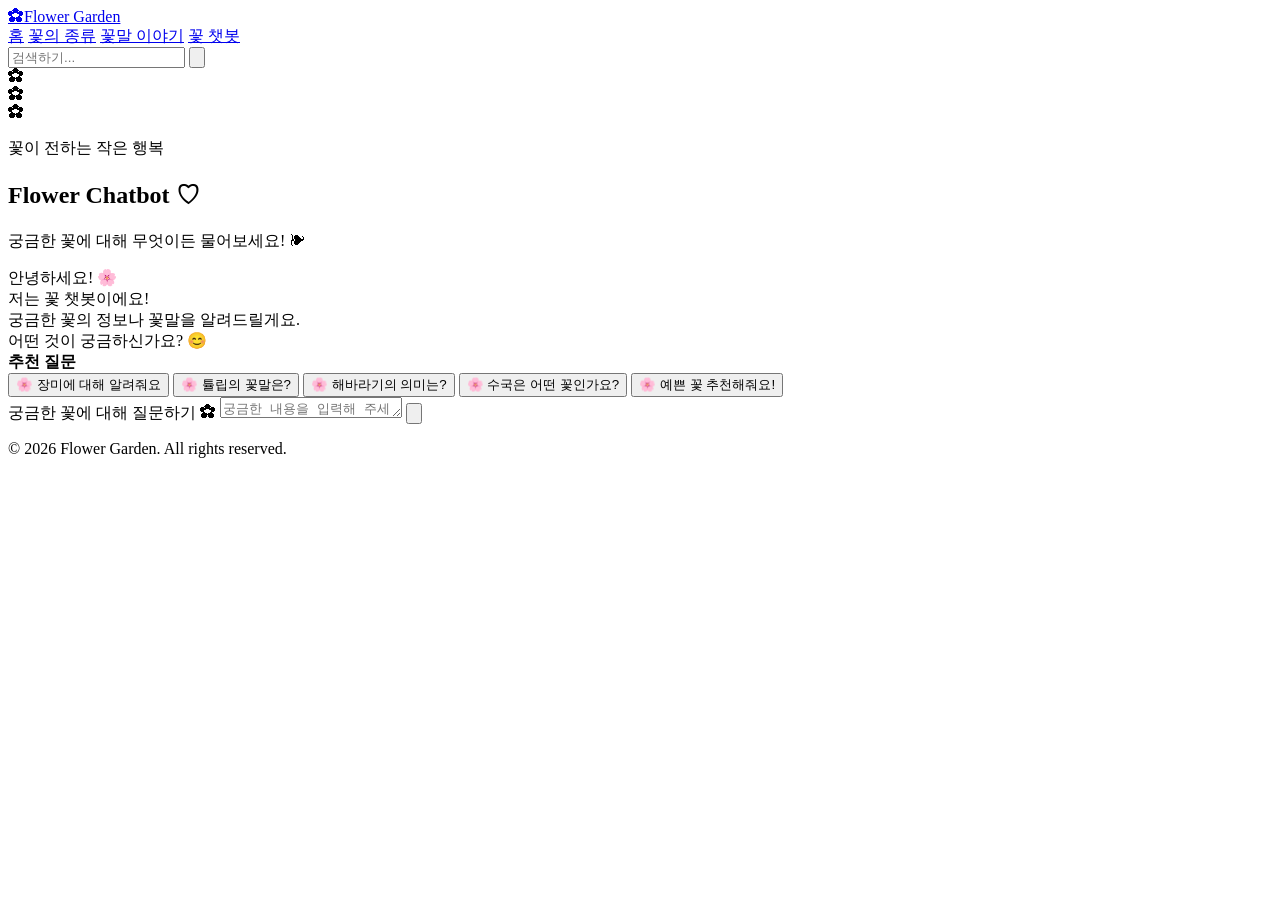
==== backend/templates/chat.html @ 5c966e5e "flowerproject" ====
<!DOCTYPE html>
<html lang="ko">
<head>
    <meta charset="UTF-8">
    <meta name="viewport" content="width=device-width, initial-scale=1.0">
    <meta name="theme-color" content="#fff0f2">
    <title>Flower Chatbot — Flower Garden</title>
    <link rel="preconnect" href="https://fonts.googleapis.com">
    <link rel="preconnect" href="https://fonts.gstatic.com" crossorigin>
    <link href="https://fonts.googleapis.com/css2?family=DM+Sans:wght@400;500;600;700&family=Gowun+Batang:wght@400;700&family=Allura&display=swap" rel="stylesheet">
    <link rel="stylesheet" href="/static/style.css?v=6">
</head>
<body class="chat-page">
    <header class="site-header">
        <a class="brand" href="/" aria-label="Flower Garden 홈"><span class="brand-mark" aria-hidden="true">✿</span><span>Flower Garden</span></a>
        <nav class="main-nav" aria-label="주 메뉴">
            <a class="nav-link" href="/">홈</a>
            <a class="nav-link" href="/flowers">꽃의 종류</a>
            <a class="nav-link" href="/flower-stories">꽃말 이야기</a>
            <a class="nav-link active" href="/chat">꽃 챗봇</a>
        </nav>
        <form class="header-search" action="/" method="get">
            <input name="q" type="search" placeholder="검색하기..." aria-label="꽃 검색">
            <button type="submit" aria-label="검색">
                <svg viewBox="0 0 24 24" fill="none" aria-hidden="true"><circle cx="10.8" cy="10.8" r="6.8"></circle><path d="m16 16 4.3 4.3"></path></svg>
            </button>
        </form>
    </header>

    <main class="chat-scene">
        <div class="petal petal-one" aria-hidden="true">✿</div>
        <div class="petal petal-two" aria-hidden="true">✿</div>
        <div class="petal petal-three" aria-hidden="true">✿</div>
        <section class="chat-content" aria-label="꽃 추천 챗봇">
            <div class="chat-heading">
                <p class="chat-kicker">꽃이 전하는 작은 행복</p>
                <h1>Flower Chatbot <span aria-hidden="true">♡</span></h1>
                <p class="chat-subtitle">궁금한 꽃에 대해 무엇이든 물어보세요! <span aria-hidden="true">❧</span></p>
            </div>

            <div id="chat-messages" class="chat-messages" aria-live="polite">
                <div class="welcome-message">
                    <div class="welcome-bubble">
                        안녕하세요! <span aria-hidden="true">🌸</span><br>
                        저는 꽃 챗봇이에요!<br>
                        궁금한 꽃의 정보나 꽃말을 알려드릴게요.<br>
                        어떤 것이 궁금하신가요? <span aria-hidden="true">😊</span>
                    </div>
                    <div class="suggestion-heading"><span></span><strong>추천 질문</strong><span></span></div>
                    <div class="suggestions">
                        <button type="button" class="suggestion" data-message="장미에 대해 알려줘요"><span aria-hidden="true">🌸</span> 장미에 대해 알려줘요</button>
                        <button type="button" class="suggestion" data-message="튤립의 꽃말은?"><span aria-hidden="true">🌸</span> 튤립의 꽃말은?</button>
                        <button type="button" class="suggestion" data-message="해바라기의 의미는?"><span aria-hidden="true">🌸</span> 해바라기의 의미는?</button>
                        <button type="button" class="suggestion" data-message="수국은 어떤 꽃인가요?"><span aria-hidden="true">🌸</span> 수국은 어떤 꽃인가요?</button>
                        <button type="button" class="suggestion" data-message="예쁜 꽃 추천해줘요!"><span aria-hidden="true">🌸</span> 예쁜 꽃 추천해줘요!</button>
                    </div>
                </div>
            </div>

            <form id="chat-form" class="chat-composer">
                <label class="sr-only" for="chat-input">궁금한 꽃에 대해 질문하기</label>
                <span class="composer-flower" aria-hidden="true">✿</span>
                <textarea id="chat-input" name="message" rows="1" maxlength="500" placeholder="궁금한 내용을 입력해 주세요..." required></textarea>
                <button id="send-button" type="submit" aria-label="메시지 보내기">
                    <svg viewBox="0 0 24 24" aria-hidden="true"><path d="M21.5 2.8 14.8 21c-.4 1.1-1.9 1.1-2.4.1l-3.1-6.1 6-6-8.1 5.1-5.7-2.8c-1-.5-.9-2 .2-2.4l18-6.7c1-.4 2.2.6 1.8 1.6Z"></path></svg>
                </button>
            </form>
        </section>
    </main>

    <footer class="chat-footer"><span></span><p>© 2026 Flower Garden. All rights reserved.</p><span></span></footer>
    <script src="/static/app.js?v=5"></script>
</body>
</html>
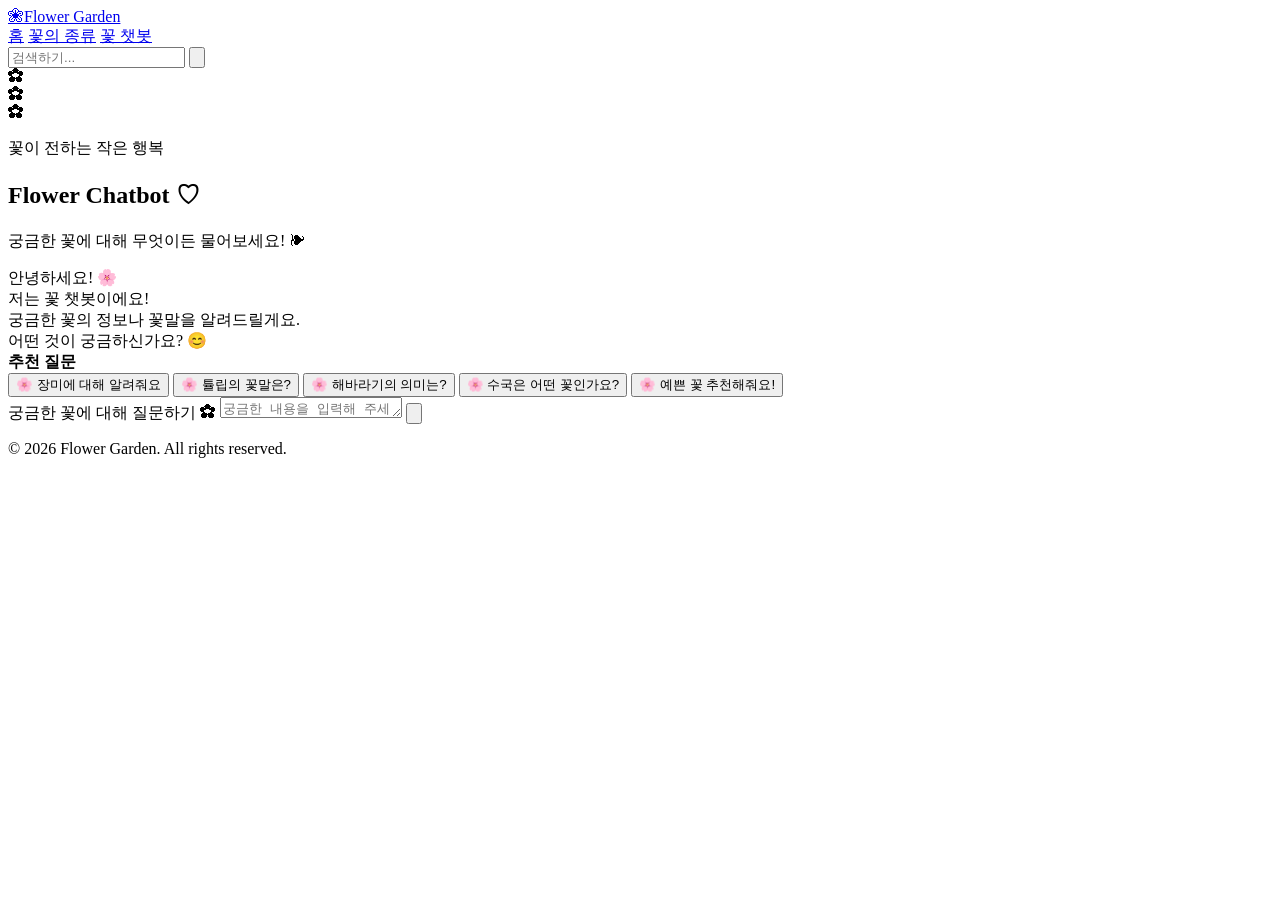
==== commit 79f892a8: "flowerproject2" ====
--- a/backend/templates/chat.html
+++ b/backend/templates/chat.html
@@ -5,18 +5,18 @@
     <meta name="viewport" content="width=device-width, initial-scale=1.0">
     <meta name="theme-color" content="#fff0f2">
     <title>Flower Chatbot — Flower Garden</title>
+    <link rel="icon" type="image/svg+xml" href="/static/favicon.svg">
     <link rel="preconnect" href="https://fonts.googleapis.com">
     <link rel="preconnect" href="https://fonts.gstatic.com" crossorigin>
     <link href="https://fonts.googleapis.com/css2?family=DM+Sans:wght@400;500;600;700&family=Gowun+Batang:wght@400;700&family=Allura&display=swap" rel="stylesheet">
-    <link rel="stylesheet" href="/static/style.css?v=6">
+    <link rel="stylesheet" href="/static/style.css?v=11">
 </head>
 <body class="chat-page">
     <header class="site-header">
-        <a class="brand" href="/" aria-label="Flower Garden 홈"><span class="brand-mark" aria-hidden="true">✿</span><span>Flower Garden</span></a>
+        <a class="brand" href="/" aria-label="Flower Garden 홈"><span class="brand-mark" aria-hidden="true">❀</span><span>Flower Garden</span></a>
         <nav class="main-nav" aria-label="주 메뉴">
             <a class="nav-link" href="/">홈</a>
             <a class="nav-link" href="/flowers">꽃의 종류</a>
-            <a class="nav-link" href="/flower-stories">꽃말 이야기</a>
             <a class="nav-link active" href="/chat">꽃 챗봇</a>
         </nav>
         <form class="header-search" action="/" method="get">
@@ -69,6 +69,6 @@
     </main>
 
     <footer class="chat-footer"><span></span><p>© 2026 Flower Garden. All rights reserved.</p><span></span></footer>
-    <script src="/static/app.js?v=5"></script>
+    <script src="/static/app.js?v=11"></script>
 </body>
 </html>
